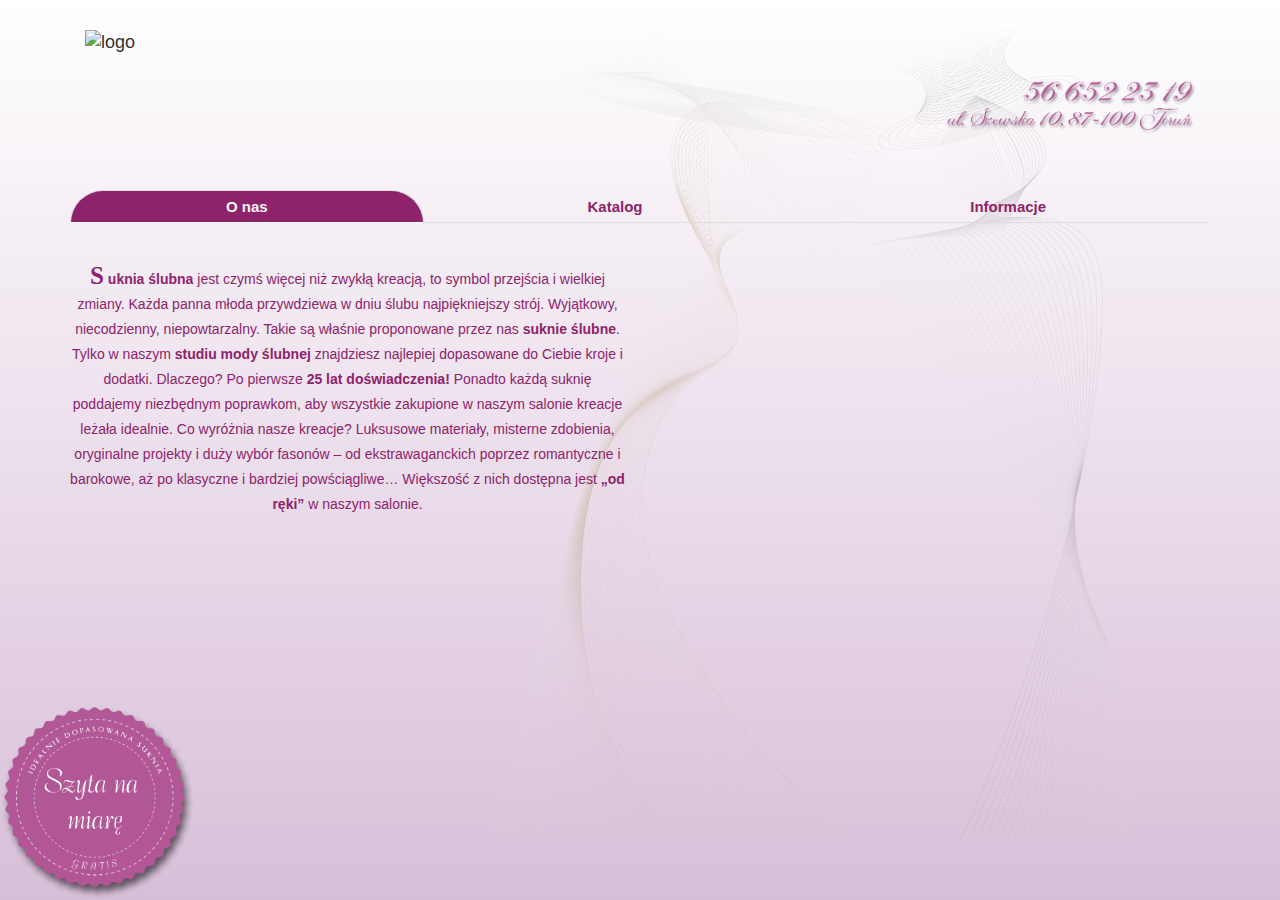
==== public_html/index.html @ 53e3aeed "Poprawki i merge" ====
<!doctype html>
<!--[if lt IE 7]>      <html class="no-js lt-ie9 lt-ie8 lt-ie7" lang=""> <![endif]-->
<!--[if IE 7]>         <html class="no-js lt-ie9 lt-ie8" lang=""> <![endif]-->
<!--[if IE 8]>         <html class="no-js lt-ie9" lang=""> <![endif]-->
<!--[if firefox]>         <html class="ff" lang=""> <![endif]-->
<!--[if gt IE 8]><!--> <html class="no-js" lang=""> <!--<![endif]-->
    
    <head>
        <meta charset="utf-8">
        <meta http-equiv="X-UA-Compatible" content="IE=edge,chrome=1">
        <title>Studio Mody Ślubnej w Toruniu</title>
        <meta name="description" content="Salon mody ślubnej Benowski Cezary Design w Toruniu oferuje oryginalne i najpiękniejsze suknie ślubne, 
              suknie. W ofercie również dodatki ślubne. Zapraszamy!">
        <meta name="viewport" content="width=device-width, initial-scale=1">
        <link rel="apple-touch-icon" href="apple-touch-icon.png">
        <link href="css/reset.css" rel="stylesheet" type="text/css"/>
        <link href="css/bootstrap.css" rel="stylesheet" type="text/css"/>
        <link href="css/bootstrap-theme.css" rel="stylesheet" type="text/css"/>
        <link rel="stylesheet" href="css/main.css">
        <link href="css/slimbox2.css" rel="stylesheet" type="text/css"/>



        <style>
            /* Prevents slides from flashing */
            #slides {
                display:none;
            }
        </style>

        <!-- odstępy od brzegów -->
        <style>
            body {
                padding-top: 30px;
                /*padding-bottom: 20px;*/
            }
        </style>

        <!--        <link rel="stylesheet" href="css/bootstrap-theme.min.css">-->    
        <script src="js/progressbar.js" type="text/javascript"></script>
        <script src="js/vendor/jquery-1.11.2.min.js" type="text/javascript"></script>
        <script src="js/vendor/modernizr-2.8.3-respond-1.4.2.min.js"></script>
        <script src="js/slider/jquery.slides.min.js" type="text/javascript"></script>
        <script src="js/vendor/bootstrap.js" type="text/javascript"></script>
        <script src="js/slimbox2.js" type="text/javascript"></script>
        <script src="js/main.js" type="text/javascript"></script>
        <script>
            var browser = navigator.appCodeName;
            alert(browser);
            if (browser === 'Firefox'){
                alert('Masz firefox');
            }else if(browser === 'Chrome'){
                alert('Masz Chrome!');
            }
        </script>

    </head>
    <body>
        <!--[if lt IE 8]>
            <p class="browserupgrade">You are using an <strong>outdated</strong> browser. Please <a href="http://browsehappy.com/">upgrade your browser</a> to improve your experience.</p>
        <![endif]-->


        <div class="tlo img-responsive"></div>

        <div class="loading-mask"></div>

        <div class="progressbar" id="progress"></div>

        <div class="container">
            <img class="navbar-brand" alt="logo" src="images/logo_s.png">
            <img class="navbar-contact" alt="kontakt" src="images/kontakt.png">
        </div>


        <div class="container" id="navAndSlider">

            <!--            <img class="navbar navbar-default navbar-fixed-top" style="float: top;" alt="logo" src="images/btns-next-prev.png">-->  

            <div role="tabpanel">
                <ul class="nav nav-tabs nav-justified" role="tablist" id="myTab">
                    <li role="presentation" class="active"><a href="#onas" aria-controls="onas" role="tab" data-toggle="tab">O nas</a></li>
                    <li role="presentation"><a href="#katalog" aria-controls="katalog" role="tab" data-toggle="tab">Katalog</a></li>
                    <li role="presentation"><a href="#informacje" aria-controls="informacje" role="tab" data-toggle="tab">Informacje</a></li>
                </ul>

                <div class="tab-content">
                    <div role="tabpanel" class="tab-pane fade in active" id="onas">
                        <p class="text-justify col-lg-6" style="padding-left: 0"><strong>S uknia ślubna</strong> jest czymś więcej niż zwykłą kreacją, to symbol przejścia i wielkiej zmiany. 
                            Każda panna młoda przywdziewa w dniu ślubu najpiękniejszy strój. Wyjątkowy, niecodzienny, niepowtarzalny. Takie są właśnie proponowane przez 
                            nas <strong>suknie ślubne</strong>. Tylko w naszym <strong>studiu mody ślubnej</strong> znajdziesz najlepiej dopasowane do Ciebie kroje i dodatki. Dlaczego? 
                            Po pierwsze <strong>25 lat doświadczenia!</strong> Ponadto każdą suknię poddajemy niezbędnym poprawkom, aby wszystkie zakupione w naszym salonie kreacje leżała idealnie.
                            Co wyróżnia nasze kreacje? Luksusowe materiały, misterne zdobienia, oryginalne projekty i duży wybór fasonów – od ekstrawaganckich poprzez romantyczne 
                            i barokowe, aż po klasyczne i bardziej powściągliwe… Większość z nich dostępna jest <strong>„od ręki”</strong> w naszym salonie.</p>

                        <img class="navbar-fixed-bottom" src="images/szyta_na_miare.png" alt="szyta na miarę" style="height: 200px"/>
                        <!-- SLIDER /-->
                        <div class="hidden-xs" id="slides" style="text-align: right; margin-right: 75px">

                            <a href="images/empire.jpg" title="Suknia w stylu empire" rel="lightbox-slider" >
                                <img class="img-rounded" src="images/empire/empire_slider.jpg" alt="empire" />
                            </a>
                            <a href="images/klasyczna.jpg" title="Suknia w stylu klasycznym" rel="lightbox-slider" >
                                <img class="img-rounded" src="images/klasyczna/klasyczna_slider.jpg" alt="klasyczna" />
                            </a>
                            <a href="images/princessa.jpg" title="Suknia w stylu princessa" rel="lightbox-slider" >
                                <img class="img-rounded" src="images/princessa/princessa_slider.jpg" alt="princessa" />
                            </a>
                            <a href="images/syrena.jpg" title="Suknia w stylu syrena" rel="lightbox-slider" >
                                <img class="img-rounded" src="images/syrena/syrena_slider.jpg" alt="syrena" />
                            </a>

                        </div>
                    </div>

                    <div role="tabpanel" class="tab-pane fade" id="katalog">
                        <div class="row">
                            <div class="col-lg-12" style="margin:0">
                                <h2 class="page-header">Nasze suknie</h2>
                            </div>
                            <div class="col-lg-4 col-sm-6 text-center">
                                <form class="form-horizontal" action="galeria.php" method="get" target="_blank">
                                    <button class="btn-link btn-katalog" type="submit">
                                        <!--<input name="zamiennik" type="image" src="images/klasyczna/klasyczna_slider.jpg" class="img-circle-katalog img-responsive img-center img-shadow" value="images/klasyczna/klasyczna" style="height: 400px"/>-->
                                        <img src="images/klasyczna/klasyczna_slider.jpg" alt="Suknia klasyczna" class="img-circle-katalog img-responsive img-center img-shadow" style="height: 400px"/>
                                        <input name="local" hidden="true" type="text" value="images/klasyczna/"/>
                                        <input name="image" hidden="true" type="text" value="images/klasyczna/klasyczna"/>
                                    </button>
                                </form>
                                <h3>Joanna
                                    <small>klasyczna</small>
                                </h3>
                                <p>C harakteryzuje się doskonale dopasowanym stanem oraz szeroką spódnicą opartą na halce.  </p>
                            </div>
                            <div class="col-lg-4 col-sm-6 text-center">
                                <form action="galeria.php" method="get" target="_blank">
                                    <button class="btn-link btn-katalog" type="submit">
                                        <!--<input name="image" type="image" src="images/princessa/princessa_slider.jpg" class="img-circle-katalog img-responsive img-center img-shadow" value="images/princessa/princessa" style="height: 400px"/>-->
                                        <img src="images/princessa/princessa_slider.jpg" alt="Suknia klasyczna" class="img-circle-katalog img-responsive img-center img-shadow" style="height: 400px"/>
                                        <input name="local" hidden="true" type="text" value="images/princessa/"/>
                                        <input name="image" hidden="true" type="text" value="images/princessa/princessa"/>
                                    </button>
                                </form>
                                <h3>Śnieżka
                                    <small>princessa</small>
                                </h3>
                                <p>I dealna suknia dla podkreślenia kobiecych ksztautów za pomocą "francuskich cięć". </p>
                            </div>
                            <div class="col-lg-4 col-sm-6 text-center">
                                <form action="galeria.php" method="get" target="_blank">
                                    <button class="btn-link btn-katalog" type="submit">
                                        <!--<input name="image" type="image" src="images/syrena/syrena_slider.jpg" class="img-circle-katalog img-responsive img-center img-shadow" value="images/syrena/syrena" style="height: 400px"/>-->
                                        <img src="images/syrena/syrena_slider.jpg" alt="Suknia klasyczna" class="img-circle-katalog img-responsive img-center img-shadow" style="height: 400px"/>
                                        <input name="local" hidden="true" type="text" value="images/syrena/"/>
                                        <input name="image" hidden="true" type="text" value="images/syrena/syrena"/>
                                    </button>
                                </form>
                                <h3>Disney
                                    <small>syrena</small>
                                </h3>
                                <p>W yraźnie podkreślająca biodra, rozszerzony od kolan dół.</p>
                            </div>
                            <div class="col-lg-4 col-sm-6 text-center">
                                <img class="img-circle img-responsive img-center" src="http://placehold.it/200x200" alt="">
                                <h3>John Smith
                                    <small>Job Title</small>
                                </h3>
                                <p>W hat does this team member to? Keep it short! This is also a great spot for social links!</p>
                            </div>
                            <div class="col-lg-4 col-sm-6 text-center">
                                <img class="img-circle img-responsive img-center" src="http://placehold.it/200x200" alt="">
                                <h3>John Smith
                                    <small>Job Title</small>
                                </h3>
                                <p>W hat does this team member to? Keep it short! This is also a great spot for social links!</p>
                            </div>
                            <div class="col-lg-4 col-sm-6 text-center">
                                <img class="img-circle img-responsive img-center" src="http://placehold.it/200x200" alt="">
                                <h3>John Smith
                                    <small>Job Title</small>
                                </h3>
                                <p>W hat does this team member to? Keep it short! This is also a great spot for social links!</p>
                            </div>
                            <div class="col-lg-4 col-sm-6 text-center">
                                <img class="img-circle img-responsive img-center" src="http://placehold.it/200x200" alt="">
                                <h3>John Smith
                                    <small>Job Title</small>
                                </h3>
                                <p>W hat does this team member to? Keep it short! This is also a great spot for social links!</p>
                            </div>
                            <div class="col-lg-4 col-sm-6 text-center">
                                <img class="img-circle img-responsive img-center" src="http://placehold.it/200x200" alt="">
                                <h3>John Smith
                                    <small>Job Title</small>
                                </h3>
                                <p>W hat does this team member to? Keep it short! This is also a great spot for social links!</p>
                            </div>
                            <div class="col-lg-4 col-sm-6 text-center">
                                <img class="img-circle img-responsive img-center" src="http://placehold.it/200x200" alt="">
                                <h3>John Smith
                                    <small>Job Title</small>
                                </h3>
                                <p>W hat does this team member to? Keep it short! This is also a great spot for social links!</p>
                            </div>
                            <div class="col-lg-4 col-sm-6 text-center">
                                <img class="img-circle img-responsive img-center" src="http://placehold.it/200x200" alt="">
                                <h3>John Smith
                                    <small>Job Title</small>
                                </h3>
                                <p>W hat does this team member to? Keep it short! This is also a great spot for social links!</p>
                            </div>
                            <div class="col-lg-4 col-sm-6 text-center">
                                <img class="img-circle img-responsive img-center" src="http://placehold.it/200x200" alt="">
                                <h3>John Smith
                                    <small>Job Title</small>
                                </h3>
                                <p>W hat does this team member to? Keep it short! This is also a great spot for social links!</p>
                            </div>
                            <div class="col-lg-4 col-sm-6 text-center">
                                <img class="img-circle img-responsive img-center" src="http://placehold.it/200x200" alt="">
                                <h3>John Smith
                                    <small>Job Title</small>
                                </h3>
                                <p>W hat does this team member to? Keep it short! This is also a great spot for social links!</p>
                            </div>
                        </div>
                    </div>
                    <div role="tabpanel" class="tab-pane fade" id="informacje">
                        <div class="panel-group" id="accordion" role="tablist">
                            <div class="panel panel-default">
                                <div class="panel-heading" role="tab" id="headingOne">
                                    <h4 class="panel-title">
                                        <a data-toggle="collapse" data-parent="#accordion" href="#collapseOne" aria-expanded="true" aria-controls="collapseOne">
                                            Rodzaje kobiecej figury
                                        </a>
                                    </h4>
                                </div>
                                <div id="collapseOne" class="panel-collapse collapse in" role="tabpanel" aria-labelledby="headingOne">
                                    <div class="panel-body">
                                        <a href="http://www.kobietaa.pl/typy-kobiecej-sylwetki/"> Gruszka i jabłko to dwa tradycyjnie podziały na które zwykło się dzielić kobiece sylwetki. 
                                            Jest to podział bardzo uproszczony i nie oddaje on w pełni bogactwa kobiecych kształtów. Dlatego dwie stylistyki Trinny Woodall i Susannah Constantine, 
                                            które znane są między innymi z programu „Undress the Nation” w którym doradzają kobietom jak się ubierać podkreślając swoje atuty ukrywając wady.</a>
                                    </div>
                                </div>
                            </div>
                            <div class="panel panel-default">
                                <div class="panel-heading" role="tab" id="headingTwo">
                                    <h4 class="panel-title">
                                        <a class="collapsed" data-toggle="collapse" data-parent="#accordion" href="#collapseTwo" aria-expanded="false" aria-controls="collapseTwo">
                                            Jak poprawnie dobrać suknię?
                                        </a>
                                    </h4>
                                </div>
                                <div id="collapseTwo" class="panel-collapse collapse" role="tabpanel" aria-labelledby="headingTwo">
                                    <div class="panel-body">
                                        <a href="http://kobieta.onet.pl/slub/organizacja/suknia-slubna-jak-wybrac-te-jedyna-9-podstawowych-zasad/d1s4s"> Zakup sukni ślubnej to wydarzenie bardzo ważne nie tylko w życiu przyszłej panny młodej, ale również jej rodziny i przyjaciół. 
                                        Decyzja o wyborze odpowiedniej sukni jest bardzo ważna.
                                        </a>
                                    </div>
                                </div>
                            </div>
                            <div class="panel panel-default">
                                <div class="panel-heading" role="tab" id="headingThree">
                                    <h4 class="panel-title">
                                        <a class="collapsed" data-toggle="collapse" data-parent="#accordion" href="#collapseThree" aria-expanded="false" aria-controls="collapseThree">
                                            Najnowsze trendy
                                        </a>
                                    </h4>
                                </div>
                                <div id="collapseThree" class="panel-collapse collapse" role="tabpanel" aria-labelledby="headingThree">
                                    <div class="panel-body">
                                        Anim pariatur cliche reprehenderit, enim eiusmod high life accusamus terry richardson ad squid. 3 wolf moon officia aute, non cupidatat skateboard dolor brunch. Food truck quinoa nesciunt laborum eiusmod. Brunch 3 wolf moon tempor, sunt aliqua put a bird on it squid single-origin coffee nulla assumenda shoreditch et. Nihil anim keffiyeh helvetica, craft beer labore wes anderson cred nesciunt sapiente ea proident. Ad vegan excepteur butcher vice lomo. Leggings occaecat craft beer farm-to-table, raw denim aesthetic synth nesciunt you probably haven't heard of them accusamus labore sustainable VHS.
                                    </div>
                                </div>
                            </div>
                        </div>
                    </div>
                </div>
            </div>
        </div>


        <script>
            $('#myTab a').click(function (e) {
                e.preventDefault();
                $(this).tab('show');
            });
        </script>

        <script>
            $('#myCollapsible').collapse({
                toggle: false
            });
        </script>

        <script>
            $(function () {
                $("#slides").slidesjs({
                    width: 400,
                    height: 300
                });
            });
        </script>

        <!--        <script type="text/javascript">
                    /*Fade strony*/
                    $(document).ready(function () {
                        $(this).hide().fadeIn(500);
                    });
                </script>-->

        <!-- Pasek ładowania strony /-->
        <!--        <script>
                    var progress = setInterval(function () {
                        var $bar = $('.progress-bar');
        
                        if ($bar.width() >= '100%') {
                            clearInterval(progress);
                            $('.progress').removeClass('active');
                        } else {
                            $bar.width($bar.width() + '10%');
                        }
        
                    }, 100);
                </script>-->

        <!--        <nav class="navbar navbar-default navbar-fixed-bottom">
        
                                <div class="progress progress-striped active">
                                    <div class="progress-bar" style="width: 0%;"></div>
                                </div>
                </nav>-->

    </body>
</html>
---- public_html/css/main.css ----
html{
    min-height: 100%;
}

body{
    /*background-color: #9966CC;*/
    background-image: -webkit-linear-gradient(bottom, #D8BFD8 0%, white 100%);
    background-image:      -o-linear-gradient(bottom, #D8BFD8 0%, white 100%);
    background-image: -webkit-gradient(linear, bottom, right top, from(#D8BFD8), to(white));
    background-image:         linear-gradient(to top, #D8BFD8 0%, white 100%);
    filter: progid:DXImageTransform.Microsoft.gradient(startColorstr='#80000000', endColorstr='#00000000', GradientType=1);
    background-repeat: repeat-x;
    max-width: 100%;  
/*    background-image: url("../images/tlo2.png");
    background-size: cover;*/
}

.obrazek{
    min-height: 100%;
    position: absolute;
    opacity: 0.2;
    z-index: -200;
}

p,
h1,
h2,
h3,
h4,
h5,
h6,
li,
a{
    color: #8E236B;
}

.tlo{
    position: absolute;
    background-image: url("../images/tlo.png");
    background-position: top;
    background-repeat: no-repeat;
    min-height: 90%;
    min-width: 100%;
    opacity: 0.2;
    z-index: -100;
}

#navAndSlider nav{
    width: 70%;
    height: 30px;
    /*background-color: mediumorchid;*/
    text-align: center;
    margin-right: auto;
    margin-left: auto;
}

#navAndSlider nav ul li{
    text-decoration: none;
    list-style: none;
    display: inline-block;
}

#onas p{
    text-align: center;
    line-height: 25px;
}

/*ZDJĘCIA OKRĄGŁE*/
.img-center {
    margin: 0 auto;
}

.img-circle-main{
    border-radius: 200px;
}

/*FORM*/
.img-circle-katalog{
    border-radius: 50px;
}
.img-shadow{
    box-shadow: 0px 0px 25px grey;
}
.btn-katalog{
    padding: 25px 20px 25px 20px;
}

/*CZCIONKI*/
@font-face{
    font-family: nice;
    src: url(../fonts/absolut1.ttf);
}

.nice{
    font-family: nice;
}

/*PROGRESS BAR*/
.progressbar {
    height: 2px;
    width: 10%;
    margin: 20% 45% 0 45%;
    position: absolute;
    z-index: 1001;
}
.progressbar > svg {
    height: 2px;
    display: block;
}

.loading-mask {
    background-color: whitesmoke;
    height: 100%;
    left: 0;
    position: fixed;
    top: 0;
    width: 100%;
    z-index: 1000;
}

/*RESPOSNIVE*/
@media(max-width: 450px){
    .navbar-brand{
        margin-left: 0;
        padding-left: 0;
        height: 80px;
    }
}

/*NO-JS*/
.no-js .loading-mask{
    display: none;
}

.no-js #sliders{
    display: none;
}

.no-js #onas p{
    text-align: center;
}

/*FIREFOX*/
.ff .btn-link{
    margin: 10px;
    background: black;
}
---- public_html/css/slimbox2.css ----
/* SLIMBOX */

#lbOverlay {
	position: fixed;
	z-index: 9999;
	left: 0;
	top: 0;
	width: 100%;
	height: 100%;
	background-color: #000;
	cursor: pointer;
}

#lbCenter, #lbBottomContainer {
	position: absolute;
	z-index: 9999;
	overflow: hidden;
	background-color: #fff;
}

.lbLoading {
	background: #fff url(loading.gif) no-repeat center;
}

#lbImage {
	position: absolute;
	left: 0;
	top: 0;
	border: 10px solid #fff;
	background-repeat: no-repeat;
}

#lbPrevLink, #lbNextLink {
	display: block;
	position: absolute;
	top: 0;
	width: 50%;
	outline: none;
}

#lbPrevLink {
	left: 0;
}

#lbPrevLink:hover {
	background: transparent url(prevlabel.gif) no-repeat 0 15%;
}

#lbNextLink {
	right: 0;
}

#lbNextLink:hover {
	background: transparent url(nextlabel.gif) no-repeat 100% 15%;
}

#lbBottom {
	font-family: Verdana, Arial, Geneva, Helvetica, sans-serif;
	font-size: 10px;
	color: #666;
	line-height: 1.4em;
	text-align: left;
	border: 10px solid #fff;
	border-top-style: none;
}

#lbCloseLink {
	display: block;
	float: right;
	width: 66px;
	height: 22px;
	background: transparent url(closelabel.gif) no-repeat center;
	margin: 5px 0;
	outline: none;
}

#lbCaption, #lbNumber {
	margin-right: 71px;
}

#lbCaption {
	font-weight: bold;
}
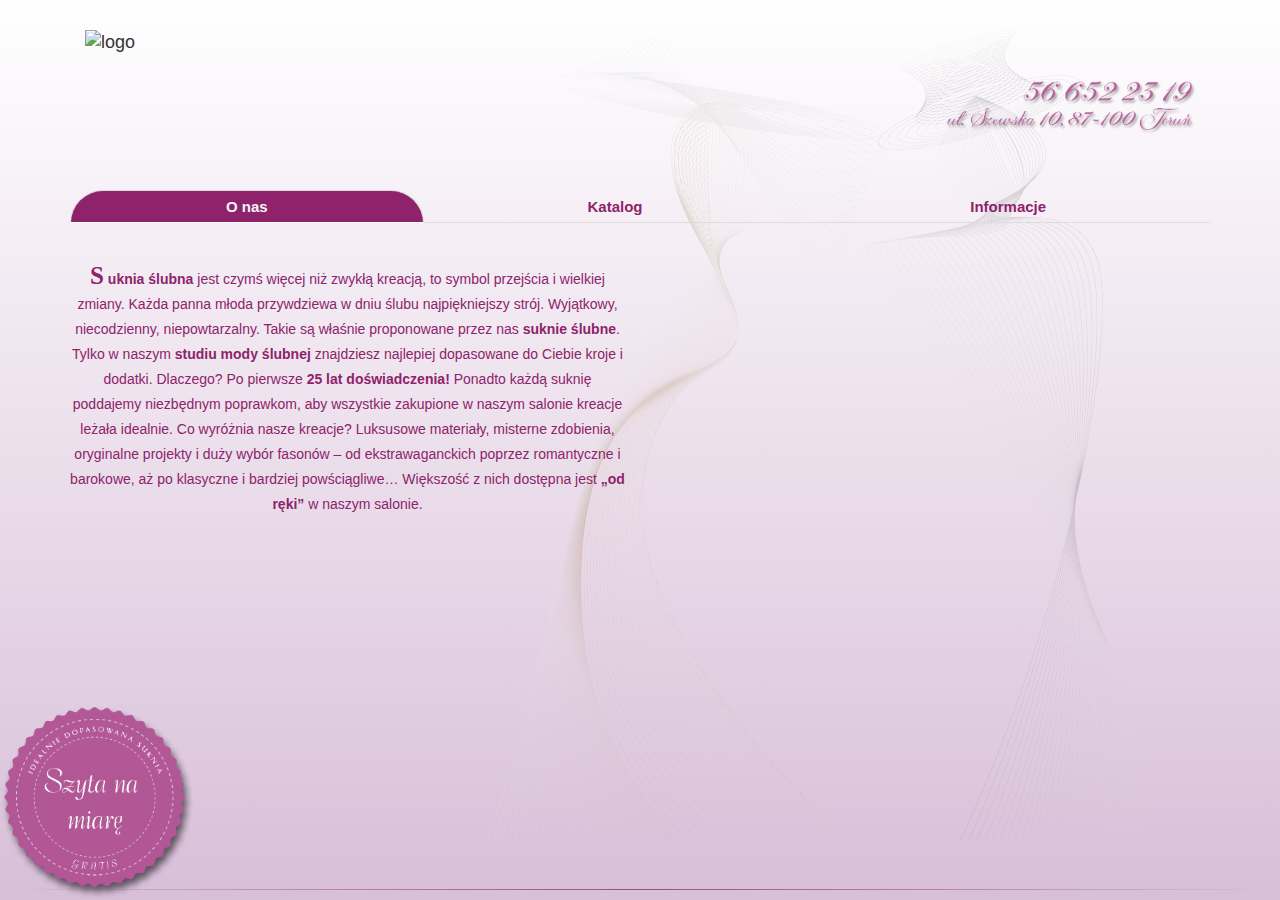
==== commit b3c91f57: "Dodanie nowych sukni do katalogu, nie koniec..." ====
--- a/public_html/index.html
+++ b/public_html/index.html
@@ -4,7 +4,7 @@
 <!--[if IE 8]>         <html class="no-js lt-ie9" lang=""> <![endif]-->
 <!--[if firefox]>         <html class="ff" lang=""> <![endif]-->
 <!--[if gt IE 8]><!--> <html class="no-js" lang=""> <!--<![endif]-->
-    
+
     <head>
         <meta charset="utf-8">
         <meta http-equiv="X-UA-Compatible" content="IE=edge,chrome=1">
@@ -44,15 +44,6 @@
         <script src="js/vendor/bootstrap.js" type="text/javascript"></script>
         <script src="js/slimbox2.js" type="text/javascript"></script>
         <script src="js/main.js" type="text/javascript"></script>
-        <script>
-            var browser = navigator.appCodeName;
-            alert(browser);
-            if (browser === 'Firefox'){
-                alert('Masz firefox');
-            }else if(browser === 'Chrome'){
-                alert('Masz Chrome!');
-            }
-        </script>
 
     </head>
     <body>
@@ -97,20 +88,24 @@
                         <!-- SLIDER /-->
                         <div class="hidden-xs" id="slides" style="text-align: right; margin-right: 75px">
 
-                            <a href="images/empire.jpg" title="Suknia w stylu empire" rel="lightbox-slider" >
-                                <img class="img-rounded" src="images/empire/empire_slider.jpg" alt="empire" />
-                            </a>
-                            <a href="images/klasyczna.jpg" title="Suknia w stylu klasycznym" rel="lightbox-slider" >
-                                <img class="img-rounded" src="images/klasyczna/klasyczna_slider.jpg" alt="klasyczna" />
-                            </a>
-                            <a href="images/princessa.jpg" title="Suknia w stylu princessa" rel="lightbox-slider" >
-                                <img class="img-rounded" src="images/princessa/princessa_slider.jpg" alt="princessa" />
-                            </a>
-                            <a href="images/syrena.jpg" title="Suknia w stylu syrena" rel="lightbox-slider" >
-                                <img class="img-rounded" src="images/syrena/syrena_slider.jpg" alt="syrena" />
+                            <a href="images/slider/Breva23.jpg" title="Suknia w stylu empire" rel="lightbox-slider" >
+                                <img class="img-rounded" src="images/slider/Breva23.jpg" alt="empire" />
+                            </a>
+                            <a href="images/slider/CARO3.jpg" title="Suknia w stylu klasycznym" rel="lightbox-slider" >
+                                <img class="img-rounded" src="images/slider/CARO3.jpg" alt="klasyczna" />
+                            </a>
+                            <a href="images/slider/Cyklamen13.jpg" title="Suknia w stylu princessa" rel="lightbox-slider" >
+                                <img class="img-rounded" src="images/slider/Cyklamen13.jpg" alt="princessa" />
+                            </a>
+                            <a href="images/slider/Escada3.jpg" title="Suknia w stylu syrena" rel="lightbox-slider" >
+                                <img class="img-rounded" src="images/slider/Escada3.jpg" alt="syrena" />
+                            </a>
+                            <a href="images/slider/HELENA3.jpg" title="Suknia w stylu syrena" rel="lightbox-slider" >
+                                <img class="img-rounded" src="images/slider/HELENA3.jpg" alt="syrena" />
                             </a>
 
                         </div>
+                        <hr class="fancy navbar-fixed-bottom" style="bottom: 10px">
                     </div>
 
                     <div role="tabpanel" class="tab-pane fade" id="katalog">
@@ -122,12 +117,12 @@
                                 <form class="form-horizontal" action="galeria.php" method="get" target="_blank">
                                     <button class="btn-link btn-katalog" type="submit">
                                         <!--<input name="zamiennik" type="image" src="images/klasyczna/klasyczna_slider.jpg" class="img-circle-katalog img-responsive img-center img-shadow" value="images/klasyczna/klasyczna" style="height: 400px"/>-->
-                                        <img src="images/klasyczna/klasyczna_slider.jpg" alt="Suknia klasyczna" class="img-circle-katalog img-responsive img-center img-shadow" style="height: 400px"/>
+                                        <img src="images/klasyczna/Caro_kat.jpg" alt="Suknia klasyczna" class="img-circle-katalog img-responsive img-center img-shadow" style="height: 400px"/>
                                         <input name="local" hidden="true" type="text" value="images/klasyczna/"/>
-                                        <input name="image" hidden="true" type="text" value="images/klasyczna/klasyczna"/>
-                                    </button>
-                                </form>
-                                <h3>Joanna
+                                        <input name="image" hidden="true" type="text" value="images/klasyczna/Caro"/>
+                                    </button>
+                                </form>
+                                <h3>CARO
                                     <small>klasyczna</small>
                                 </h3>
                                 <p>C harakteryzuje się doskonale dopasowanym stanem oraz szeroką spódnicą opartą na halce.  </p>
@@ -136,12 +131,12 @@
                                 <form action="galeria.php" method="get" target="_blank">
                                     <button class="btn-link btn-katalog" type="submit">
                                         <!--<input name="image" type="image" src="images/princessa/princessa_slider.jpg" class="img-circle-katalog img-responsive img-center img-shadow" value="images/princessa/princessa" style="height: 400px"/>-->
-                                        <img src="images/princessa/princessa_slider.jpg" alt="Suknia klasyczna" class="img-circle-katalog img-responsive img-center img-shadow" style="height: 400px"/>
+                                        <img src="images/princessa/Bora_kat.jpg" alt="Suknia princessa" class="img-circle-katalog img-responsive img-center img-shadow" style="height: 400px"/>
                                         <input name="local" hidden="true" type="text" value="images/princessa/"/>
-                                        <input name="image" hidden="true" type="text" value="images/princessa/princessa"/>
-                                    </button>
-                                </form>
-                                <h3>Śnieżka
+                                        <input name="image" hidden="true" type="text" value="images/princessa/Bora"/>
+                                    </button>
+                                </form>
+                                <h3>Bora
                                     <small>princessa</small>
                                 </h3>
                                 <p>I dealna suknia dla podkreślenia kobiecych ksztautów za pomocą "francuskich cięć". </p>
@@ -150,29 +145,43 @@
                                 <form action="galeria.php" method="get" target="_blank">
                                     <button class="btn-link btn-katalog" type="submit">
                                         <!--<input name="image" type="image" src="images/syrena/syrena_slider.jpg" class="img-circle-katalog img-responsive img-center img-shadow" value="images/syrena/syrena" style="height: 400px"/>-->
-                                        <img src="images/syrena/syrena_slider.jpg" alt="Suknia klasyczna" class="img-circle-katalog img-responsive img-center img-shadow" style="height: 400px"/>
+                                        <img src="images/syrena/Ramona_kat.jpg" alt="Suknia syrena" class="img-circle-katalog img-responsive img-center img-shadow" style="height: 400px"/>
                                         <input name="local" hidden="true" type="text" value="images/syrena/"/>
-                                        <input name="image" hidden="true" type="text" value="images/syrena/syrena"/>
-                                    </button>
-                                </form>
-                                <h3>Disney
+                                        <input name="image" hidden="true" type="text" value="images/syrena/Ramona"/>
+                                    </button>
+                                </form>
+                                <h3>Ramona
                                     <small>syrena</small>
                                 </h3>
                                 <p>W yraźnie podkreślająca biodra, rozszerzony od kolan dół.</p>
                             </div>
                             <div class="col-lg-4 col-sm-6 text-center">
-                                <img class="img-circle img-responsive img-center" src="http://placehold.it/200x200" alt="">
-                                <h3>John Smith
-                                    <small>Job Title</small>
-                                </h3>
-                                <p>W hat does this team member to? Keep it short! This is also a great spot for social links!</p>
-                            </div>
-                            <div class="col-lg-4 col-sm-6 text-center">
-                                <img class="img-circle img-responsive img-center" src="http://placehold.it/200x200" alt="">
-                                <h3>John Smith
-                                    <small>Job Title</small>
-                                </h3>
-                                <p>W hat does this team member to? Keep it short! This is also a great spot for social links!</p>
+                                <form action="galeria.php" method="get" target="_blank">
+                                    <button class="btn-link btn-katalog" type="submit">
+                                        <!--<input name="image" type="image" src="images/syrena/syrena_slider.jpg" class="img-circle-katalog img-responsive img-center img-shadow" value="images/syrena/syrena" style="height: 400px"/>-->
+                                        <img src="images/prosta/Vinifera_kat.jpg" alt="Suknia prosta" class="img-circle-katalog img-responsive img-center img-shadow" style="height: 400px"/>
+                                        <input name="local" hidden="true" type="text" value="images/prosta/"/>
+                                        <input name="image" hidden="true" type="text" value="images/prosta/Vinifera"/>
+                                    </button>
+                                </form>
+                                <h3>Vinifera
+                                    <small>prosta</small>
+                                </h3>
+                                <p>W yraźnie podkreślająca biodra, rozszerzony od kolan dół.</p>
+                            </div>
+                            <div class="col-lg-4 col-sm-6 text-center">
+                                <form action="galeria.php" method="get" target="_blank">
+                                    <button class="btn-link btn-katalog" type="submit">
+                                        <!--<input name="image" type="image" src="images/syrena/syrena_slider.jpg" class="img-circle-katalog img-responsive img-center img-shadow" value="images/syrena/syrena" style="height: 400px"/>-->
+                                        <img src="images/empire/Helena_kat.jpg" alt="Suknia empire" class="img-circle-katalog img-responsive img-center img-shadow" style="height: 400px"/>
+                                        <input name="local" hidden="true" type="text" value="images/empire/"/>
+                                        <input name="image" hidden="true" type="text" value="images/empire/Helena"/>
+                                    </button>
+                                </form>
+                                <h3>Helena
+                                    <small>empire</small>
+                                </h3>
+                                <p>W yraźnie podkreślająca biodra, rozszerzony od kolan dół.</p>
                             </div>
                             <div class="col-lg-4 col-sm-6 text-center">
                                 <img class="img-circle img-responsive img-center" src="http://placehold.it/200x200" alt="">
@@ -224,6 +233,7 @@
                                 <p>W hat does this team member to? Keep it short! This is also a great spot for social links!</p>
                             </div>
                         </div>
+                        <!--<hr class="fancy navbar-fixed-bottom" style="bottom: 10px">-->
                     </div>
                     <div role="tabpanel" class="tab-pane fade" id="informacje">
                         <div class="panel-group" id="accordion" role="tablist">
@@ -254,7 +264,7 @@
                                 <div id="collapseTwo" class="panel-collapse collapse" role="tabpanel" aria-labelledby="headingTwo">
                                     <div class="panel-body">
                                         <a href="http://kobieta.onet.pl/slub/organizacja/suknia-slubna-jak-wybrac-te-jedyna-9-podstawowych-zasad/d1s4s"> Zakup sukni ślubnej to wydarzenie bardzo ważne nie tylko w życiu przyszłej panny młodej, ale również jej rodziny i przyjaciół. 
-                                        Decyzja o wyborze odpowiedniej sukni jest bardzo ważna.
+                                            Decyzja o wyborze odpowiedniej sukni jest bardzo ważna.
                                         </a>
                                     </div>
                                 </div>
@@ -274,9 +284,12 @@
                                 </div>
                             </div>
                         </div>
+                        <hr class="fancy navbar-fixed-bottom" style="bottom: 10px">
                     </div>
+
                 </div>
             </div>
+
         </div>
 
 
--- a/public_html/css/main.css
+++ b/public_html/css/main.css
@@ -11,8 +11,8 @@
     filter: progid:DXImageTransform.Microsoft.gradient(startColorstr='#80000000', endColorstr='#00000000', GradientType=1);
     background-repeat: repeat-x;
     max-width: 100%;  
-/*    background-image: url("../images/tlo2.png");
-    background-size: cover;*/
+    /*    background-image: url("../images/tlo2.png");
+        background-size: cover;*/
 }
 
 .obrazek{
@@ -45,6 +45,12 @@
     z-index: -100;
 }
 
+hr.fancy {
+    border: 0;
+    height: 1px;
+    background-image: linear-gradient(to right, rgba(142, 35, 107, 0), rgba(142, 35, 107, 0.75), rgba(142, 35, 107, 0));
+}
+
 #navAndSlider nav{
     width: 70%;
     height: 30px;
@@ -63,6 +69,40 @@
 #onas p{
     text-align: center;
     line-height: 25px;
+}
+
+/*OPISY SUKNI*/
+.description{
+    margin-top: 100px;
+    margin-bottom: 50px;
+}
+
+.table{
+    /*border: 1px solid #8E236B;*/
+    border-radius: 30px;
+    text-align: center;
+    max-width: 350px !important;
+    margin: auto;
+}
+
+td{
+    padding: 4px!important;
+    border: none !important;
+    /*width: 50px !important;*/
+}
+
+tr{
+    /*border: none !important;*/
+    
+}
+
+tr.underline{
+    border-bottom: 1px solid #8E236B;
+}
+
+.opis-kroju{
+    text-align: center;
+    margin-top: 50px;
 }
 
 /*ZDJĘCIA OKRĄGŁE*/
@@ -145,3 +185,5 @@
     margin: 10px;
     background: black;
 }
+
+
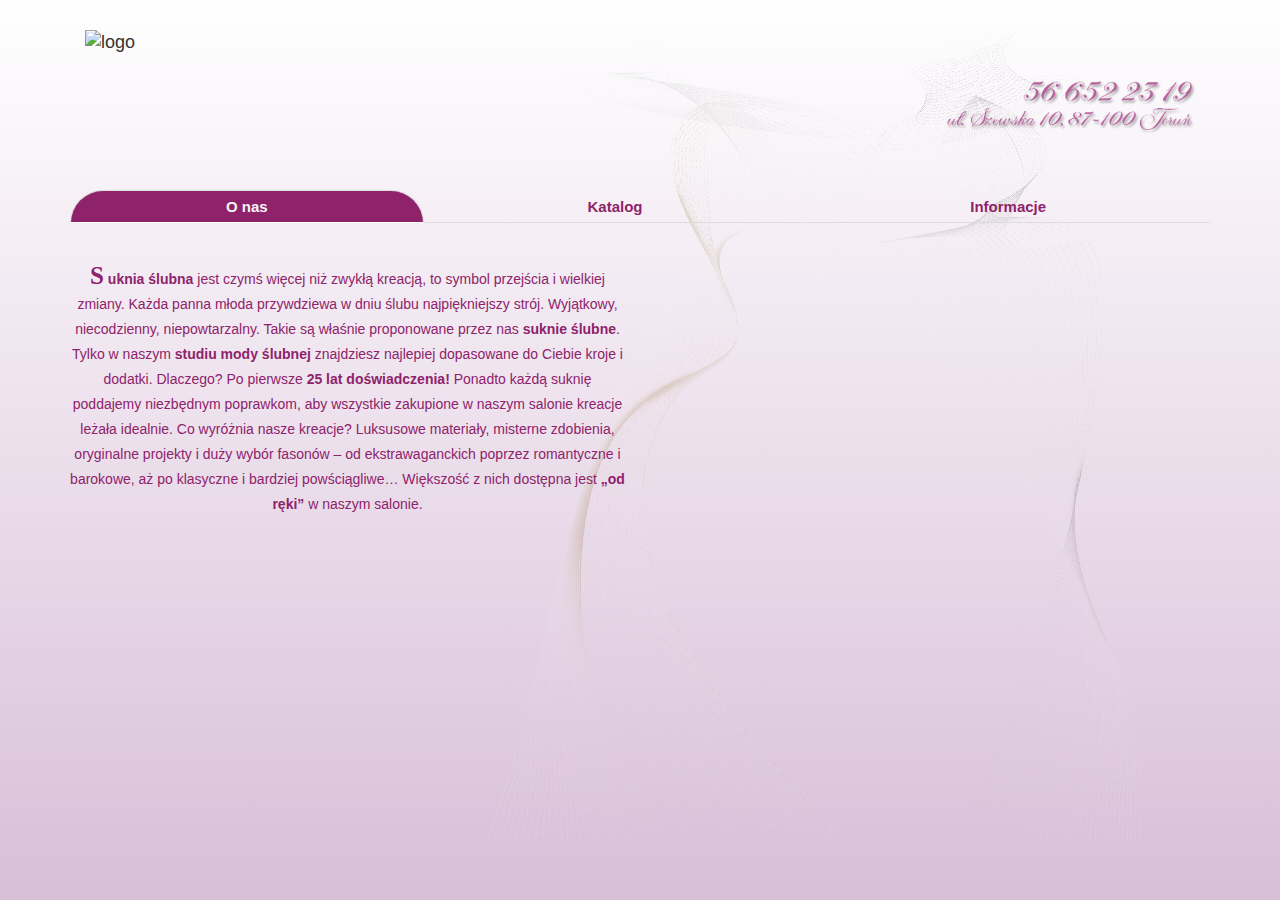
==== commit beb6d67b: "Pprawka slider" ====
--- a/public_html/index.html
+++ b/public_html/index.html
@@ -7,11 +7,12 @@
 
     <head>
         <meta charset="utf-8">
-        <meta http-equiv="X-UA-Compatible" content="IE=edge,chrome=1">
+        <meta name="viewport" content="width=device-width, initial-scale=1.0">
+        <!--<meta http-equiv="X-UA-Compatible" content="IE=edge,chrome=1, initial-scale=1.0">-->
         <title>Studio Mody Ślubnej w Toruniu</title>
         <meta name="description" content="Salon mody ślubnej Benowski Cezary Design w Toruniu oferuje oryginalne i najpiękniejsze suknie ślubne, 
               suknie. W ofercie również dodatki ślubne. Zapraszamy!">
-        <meta name="viewport" content="width=device-width, initial-scale=1">
+        <!--<meta name="viewport" content="width=device-width, initial-scale=1.0">-->
         <link rel="apple-touch-icon" href="apple-touch-icon.png">
         <link href="css/reset.css" rel="stylesheet" type="text/css"/>
         <link href="css/bootstrap.css" rel="stylesheet" type="text/css"/>
@@ -84,28 +85,41 @@
                             Co wyróżnia nasze kreacje? Luksusowe materiały, misterne zdobienia, oryginalne projekty i duży wybór fasonów – od ekstrawaganckich poprzez romantyczne 
                             i barokowe, aż po klasyczne i bardziej powściągliwe… Większość z nich dostępna jest <strong>„od ręki”</strong> w naszym salonie.</p>
 
-                        <img class="navbar-fixed-bottom" src="images/szyta_na_miare.png" alt="szyta na miarę" style="height: 200px"/>
+<!--                        <img class="navbar-fixed-bottom" src="images/szyta_na_miare.png" alt="szyta na miarę" style="height: 200px"/>-->
                         <!-- SLIDER /-->
                         <div class="hidden-xs" id="slides" style="text-align: right; margin-right: 75px">
 
-                            <a href="images/slider/Breva23.jpg" title="Suknia w stylu empire" rel="lightbox-slider" >
-                                <img class="img-rounded" src="images/slider/Breva23.jpg" alt="empire" />
-                            </a>
-                            <a href="images/slider/CARO3.jpg" title="Suknia w stylu klasycznym" rel="lightbox-slider" >
-                                <img class="img-rounded" src="images/slider/CARO3.jpg" alt="klasyczna" />
-                            </a>
-                            <a href="images/slider/Cyklamen13.jpg" title="Suknia w stylu princessa" rel="lightbox-slider" >
-                                <img class="img-rounded" src="images/slider/Cyklamen13.jpg" alt="princessa" />
-                            </a>
-                            <a href="images/slider/Escada3.jpg" title="Suknia w stylu syrena" rel="lightbox-slider" >
-                                <img class="img-rounded" src="images/slider/Escada3.jpg" alt="syrena" />
-                            </a>
-                            <a href="images/slider/HELENA3.jpg" title="Suknia w stylu syrena" rel="lightbox-slider" >
-                                <img class="img-rounded" src="images/slider/HELENA3.jpg" alt="syrena" />
+                            <a href="images/slider/8.jpg" title="Suknia w stylu empire" rel="lightbox-slider" >
+                                <img class="img-rounded" src="images/slider/8_s.jpg" alt="empire" />
+                            </a>
+                            <a href="images/slider/6.jpg" title="Suknia w stylu klasycznym" rel="lightbox-slider" >
+                                <img class="img-rounded" src="images/slider/6_s.jpg" alt="klasyczna" />
+                            </a>
+                            <a href="images/slider/9.jpg" title="Suknia w stylu princessa" rel="lightbox-slider" >
+                                <img class="img-rounded" src="images/slider/9_s.jpg" alt="Bora" />
+                            </a>
+                            <a href="images/slider/5.jpg" title="Suknia w stylu syrena" rel="lightbox-slider" >
+                                <img class="img-rounded" src="images/slider/5_s.jpg" alt="Bora" />
+                            </a>
+                            <a href="images/slider/1.jpg" title="Suknia w stylu syrena" rel="lightbox-slider" >
+                                <img class="img-rounded" src="images/slider/1_s.jpg" alt="syrena2" />
+                            </a>
+                       
+                            <a href="images/slider/2.jpg" title="Suknia w stylu syrena" rel="lightbox-slider" >
+                                <img class="img-rounded" src="images/slider/2_s.jpg" alt="syrena2" />
+                            </a>
+                            <a href="images/slider/3.jpg" title="Suknia w stylu syrena" rel="lightbox-slider" >
+                                <img class="img-rounded" src="images/slider/3_s.jpg" alt="syrena2" />
+                            </a>
+                            <a href="images/slider/4.jpg" title="Suknia w stylu syrena" rel="lightbox-slider" >
+                                <img class="img-rounded" src="images/slider/4_s.jpg" alt="syrena2" />
+                            </a>
+                            <a href="images/slider/7.jpg" title="Suknia w stylu syrena" rel="lightbox-slider" >
+                                <img class="img-rounded" src="images/slider/7_s.jpg" alt="syrena2" />
                             </a>
 
                         </div>
-                        <hr class="fancy navbar-fixed-bottom" style="bottom: 10px">
+                        <!--<hr class="fancy navbar-fixed-bottom" style="bottom: 10px;"> -->
                     </div>
 
                     <div role="tabpanel" class="tab-pane fade" id="katalog">
@@ -139,7 +153,7 @@
                                 <h3>Bora
                                     <small>princessa</small>
                                 </h3>
-                                <p>I dealna suknia dla podkreślenia kobiecych ksztautów za pomocą "francuskich cięć". </p>
+                                <p>G orset zdobiony kamieniami Swarovskiego. Posiada wiązanie oraz zamek, pięknie podkreśla talię.  </p>
                             </div>
                             <div class="col-lg-4 col-sm-6 text-center">
                                 <form action="galeria.php" method="get" target="_blank">
@@ -153,7 +167,7 @@
                                 <h3>Ramona
                                     <small>syrena</small>
                                 </h3>
-                                <p>W yraźnie podkreślająca biodra, rozszerzony od kolan dół.</p>
+                                <p>W yraźnie podkreślająca biodra, rozszerzona od kolan w dół.</p>
                             </div>
                             <div class="col-lg-4 col-sm-6 text-center">
                                 <form action="galeria.php" method="get" target="_blank">
@@ -167,7 +181,7 @@
                                 <h3>Vinifera
                                     <small>prosta</small>
                                 </h3>
-                                <p>W yraźnie podkreślająca biodra, rozszerzony od kolan dół.</p>
+                                <p>S uknia w stylu greckim, delikatna i wygodna ze srebrnymi dodatkami.</p>
                             </div>
                             <div class="col-lg-4 col-sm-6 text-center">
                                 <form action="galeria.php" method="get" target="_blank">
@@ -181,56 +195,105 @@
                                 <h3>Helena
                                     <small>empire</small>
                                 </h3>
+                                <p>B ardzo wygodna i zwiewna w stylu greckim.</p>
+                            </div>
+                            <div class="col-lg-4 col-sm-6 text-center">
+                                <form action="galeria.php" method="get" target="_blank">
+                                    <button class="btn-link btn-katalog" type="submit">
+                                        <!--<input name="image" type="image" src="images/syrena/syrena_slider.jpg" class="img-circle-katalog img-responsive img-center img-shadow" value="images/syrena/syrena" style="height: 400px"/>-->
+                                        <img src="images/literaa/Cyklamen_kat.jpg" alt="Suknia empire" class="img-circle-katalog img-responsive img-center img-shadow" style="height: 400px"/>
+                                        <input name="local" hidden="true" type="text" value="images/literaa/"/>
+                                        <input name="image" hidden="true" type="text" value="images/literaa/Cyklamen"/>
+                                    </button>
+                                </form>
+                                <h3>Cyklamen
+                                    <small>litera a</small>
+                                </h3>
+                                <p>G óra zdobiona koronką i kryształami, dobrze podkreślająca talię.</p>
+                            </div>
+                            <div class="col-lg-4 col-sm-6 text-center">
+                                <form action="galeria.php" method="get" target="_blank">
+                                    <button class="btn-link btn-katalog" type="submit">
+                                        <!--<input name="image" type="image" src="images/syrena/syrena_slider.jpg" class="img-circle-katalog img-responsive img-center img-shadow" value="images/syrena/syrena" style="height: 400px"/>-->
+                                        <img src="images/klasyczna/Naomi_kat.jpg" alt="Suknia klasyczna" class="img-circle-katalog img-responsive img-center img-shadow" style="height: 400px"/>
+                                        <input name="local" hidden="true" type="text" value="images/klasyczna/"/>
+                                        <input name="image" hidden="true" type="text" value="images/klasyczna/Naomi"/>
+                                    </button>
+                                </form>
+                                <h3>Naomi
+                                    <small>klasyczna</small>
+                                </h3>
+                                <p>Pięknie podkreśla talię, rozszerzana od ud w dół.</p>
+                            </div>
+                            <div class="col-lg-4 col-sm-6 text-center">
+                                <form action="galeria.php" method="get" target="_blank">
+                                    <button class="btn-link btn-katalog" type="submit">
+                                        <!--<input name="image" type="image" src="images/syrena/syrena_slider.jpg" class="img-circle-katalog img-responsive img-center img-shadow" value="images/syrena/syrena" style="height: 400px"/>-->
+                                        <img src="images/princessa/Anastazja_kat.jpg" alt="Suknia princessa" class="img-circle-katalog img-responsive img-center img-shadow" style="height: 400px"/>
+                                        <input name="local" hidden="true" type="text" value="images/princessa/"/>
+                                        <input name="image" hidden="true" type="text" value="images/princessa/Anastazja"/>
+                                    </button>
+                                </form>
+                                <h3>Anastazja
+                                    <small>princessa</small>
+                                </h3>
+                                <p>P osiada wielowarstwowy tiul, natomiast gorset obszyty kamieniami Swarovskiego.</p>
+                            </div>
+                            <div class="col-lg-4 col-sm-6 text-center">
+                                <form action="galeria.php" method="get" target="_blank">
+                                    <button class="btn-link btn-katalog" type="submit">
+                                        <!--<input name="image" type="image" src="images/syrena/syrena_slider.jpg" class="img-circle-katalog img-responsive img-center img-shadow" value="images/syrena/syrena" style="height: 400px"/>-->
+                                        <img src="images/prosta/Narcisse_kat.jpg" alt="Suknia prosta" class="img-circle-katalog img-responsive img-center img-shadow" style="height: 400px"/>
+                                        <input name="local" hidden="true" type="text" value="images/prosta/"/>
+                                        <input name="image" hidden="true" type="text" value="images/prosta/Narcisse"/>
+                                    </button>
+                                </form>
+                                <h3>Narcisse
+                                    <small>prosta</small>
+                                </h3>
+                                <p>B ardzo uniwersalna dzięki wiązaniu z tyłu, oraz dopinanym ramiączkom.</p>
+                            </div>
+                            <div class="col-lg-4 col-sm-6 text-center">
+                                <form action="galeria.php" method="get" target="_blank">
+                                    <button class="btn-link btn-katalog" type="submit">
+                                        <!--<input name="image" type="image" src="images/syrena/syrena_slider.jpg" class="img-circle-katalog img-responsive img-center img-shadow" value="images/syrena/syrena" style="height: 400px"/>-->
+                                        <img src="images/syrena/Wendy_kat.jpg" alt="Suknia syrena" class="img-circle-katalog img-responsive img-center img-shadow" style="height: 400px"/>
+                                        <input name="local" hidden="true" type="text" value="images/syrena/"/>
+                                        <input name="image" hidden="true" type="text" value="images/syrena/Wendy"/>
+                                    </button>
+                                </form>
+                                <h3>Wendy
+                                    <small>syrena</small>
+                                </h3>
+                                <p>W yraźnie podkreślająca ksztauty, możliwość zdjęcia bolerka.</p>
+                            </div>
+                            <div class="col-lg-4 col-sm-6 text-center">
+                                <form action="galeria.php" method="get" target="_blank">
+                                    <button class="btn-link btn-katalog" type="submit">
+                                        <!--<input name="image" type="image" src="images/syrena/syrena_slider.jpg" class="img-circle-katalog img-responsive img-center img-shadow" value="images/syrena/syrena" style="height: 400px"/>-->
+                                        <img src="images/literaa/Nola_kat.jpg" alt="Suknia litera A" class="img-circle-katalog img-responsive img-center img-shadow" style="height: 400px"/>
+                                        <input name="local" hidden="true" type="text" value="images/literaa/"/>
+                                        <input name="image" hidden="true" type="text" value="images/literaa/Nola"/>
+                                    </button>
+                                </form>
+                                <h3>Nola
+                                    <small>litera a</small>
+                                </h3>
                                 <p>W yraźnie podkreślająca biodra, rozszerzony od kolan dół.</p>
                             </div>
                             <div class="col-lg-4 col-sm-6 text-center">
-                                <img class="img-circle img-responsive img-center" src="http://placehold.it/200x200" alt="">
-                                <h3>John Smith
-                                    <small>Job Title</small>
-                                </h3>
-                                <p>W hat does this team member to? Keep it short! This is also a great spot for social links!</p>
-                            </div>
-                            <div class="col-lg-4 col-sm-6 text-center">
-                                <img class="img-circle img-responsive img-center" src="http://placehold.it/200x200" alt="">
-                                <h3>John Smith
-                                    <small>Job Title</small>
-                                </h3>
-                                <p>W hat does this team member to? Keep it short! This is also a great spot for social links!</p>
-                            </div>
-                            <div class="col-lg-4 col-sm-6 text-center">
-                                <img class="img-circle img-responsive img-center" src="http://placehold.it/200x200" alt="">
-                                <h3>John Smith
-                                    <small>Job Title</small>
-                                </h3>
-                                <p>W hat does this team member to? Keep it short! This is also a great spot for social links!</p>
-                            </div>
-                            <div class="col-lg-4 col-sm-6 text-center">
-                                <img class="img-circle img-responsive img-center" src="http://placehold.it/200x200" alt="">
-                                <h3>John Smith
-                                    <small>Job Title</small>
-                                </h3>
-                                <p>W hat does this team member to? Keep it short! This is also a great spot for social links!</p>
-                            </div>
-                            <div class="col-lg-4 col-sm-6 text-center">
-                                <img class="img-circle img-responsive img-center" src="http://placehold.it/200x200" alt="">
-                                <h3>John Smith
-                                    <small>Job Title</small>
-                                </h3>
-                                <p>W hat does this team member to? Keep it short! This is also a great spot for social links!</p>
-                            </div>
-                            <div class="col-lg-4 col-sm-6 text-center">
-                                <img class="img-circle img-responsive img-center" src="http://placehold.it/200x200" alt="">
-                                <h3>John Smith
-                                    <small>Job Title</small>
-                                </h3>
-                                <p>W hat does this team member to? Keep it short! This is also a great spot for social links!</p>
-                            </div>
-                            <div class="col-lg-4 col-sm-6 text-center">
-                                <img class="img-circle img-responsive img-center" src="http://placehold.it/200x200" alt="">
-                                <h3>John Smith
-                                    <small>Job Title</small>
-                                </h3>
-                                <p>W hat does this team member to? Keep it short! This is also a great spot for social links!</p>
+                                <form action="galeria.php" method="get" target="_blank">
+                                    <button class="btn-link btn-katalog" type="submit">
+                                        <!--<input name="image" type="image" src="images/syrena/syrena_slider.jpg" class="img-circle-katalog img-responsive img-center img-shadow" value="images/syrena/syrena" style="height: 400px"/>-->
+                                        <img src="images/klasyczna/Sally_kat.jpg" alt="Suknia klasyczna" class="img-circle-katalog img-responsive img-center img-shadow" style="height: 400px"/>
+                                        <input name="local" hidden="true" type="text" value="images/klasyczna/"/>
+                                        <input name="image" hidden="true" type="text" value="images/klasyczna/Sally"/>
+                                    </button>
+                                </form>
+                                <h3>Sally
+                                    <small>klasyczna</small>
+                                </h3>
+                                <p>C iekawa i krótka, idealna dla przebojowej, młodej kobiety.</p>
                             </div>
                         </div>
                         <!--<hr class="fancy navbar-fixed-bottom" style="bottom: 10px">-->
@@ -273,13 +336,15 @@
                                 <div class="panel-heading" role="tab" id="headingThree">
                                     <h4 class="panel-title">
                                         <a class="collapsed" data-toggle="collapse" data-parent="#accordion" href="#collapseThree" aria-expanded="false" aria-controls="collapseThree">
-                                            Najnowsze trendy
+                                            Długości i rodzaje welonów...
                                         </a>
                                     </h4>
                                 </div>
                                 <div id="collapseThree" class="panel-collapse collapse" role="tabpanel" aria-labelledby="headingThree">
                                     <div class="panel-body">
-                                        Anim pariatur cliche reprehenderit, enim eiusmod high life accusamus terry richardson ad squid. 3 wolf moon officia aute, non cupidatat skateboard dolor brunch. Food truck quinoa nesciunt laborum eiusmod. Brunch 3 wolf moon tempor, sunt aliqua put a bird on it squid single-origin coffee nulla assumenda shoreditch et. Nihil anim keffiyeh helvetica, craft beer labore wes anderson cred nesciunt sapiente ea proident. Ad vegan excepteur butcher vice lomo. Leggings occaecat craft beer farm-to-table, raw denim aesthetic synth nesciunt you probably haven't heard of them accusamus labore sustainable VHS.
+                                        <a href="http://www.przewodnikmp.pl/artykuly/163-dodatki-panny-mlodej/163-jak-dobrac-dlugos-welonu-"> Dawniej welon był symbolem czystości Panny Młodej.
+                                            Dziś traktowany jest jako atrakcyjny dodatek do sukni ślubnej. Sprawdź jak prawidłowo nazywać długości oraz rodzaje welonów. 
+                                        </a>
                                     </div>
                                 </div>
                             </div>
@@ -310,7 +375,7 @@
             $(function () {
                 $("#slides").slidesjs({
                     width: 400,
-                    height: 300
+                    height: 500
                 });
             });
         </script>
